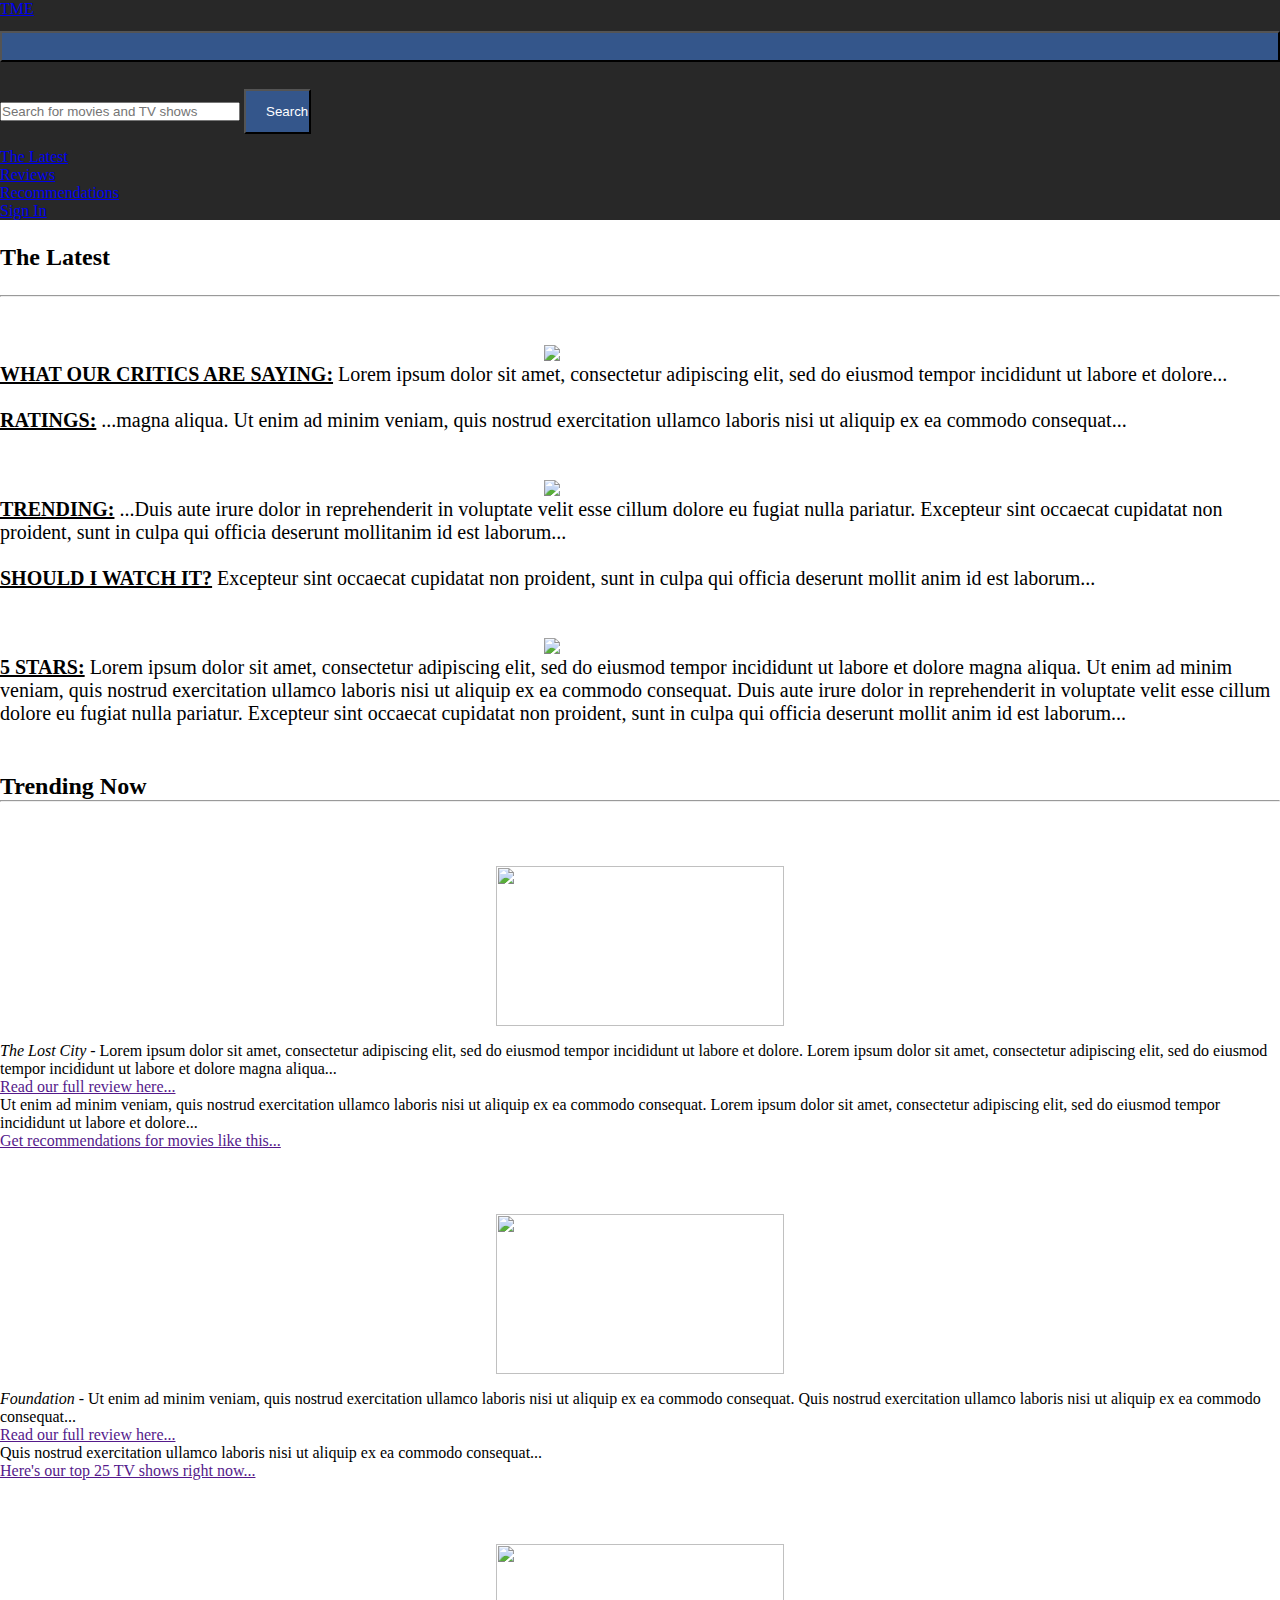
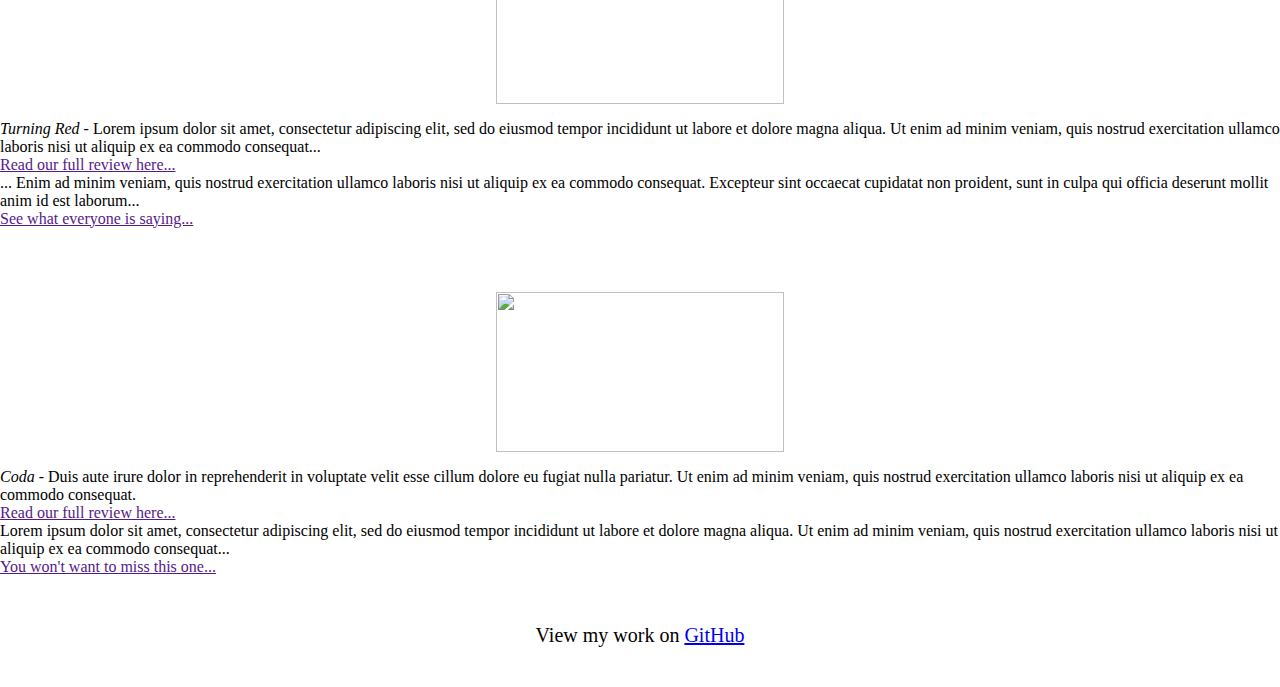
==== pages/news.html @ c0ff065a "Finished" ====
<!DOCTYPE html>
<html>

<head>
    <link rel="stylesheet" href="/css/styles.css" />
    <link rel="stylesheet" href="https://cdn.jsdelivr.net/npm/bootstrap@4.1.3/dist/css/bootstrap.min.css"
        integrity="sha384-MCw98/SFnGE8fJT3GXwEOngsV7Zt27NXFoaoApmYm81iuXoPkFOJwJ8ERdknLPMO" crossorigin="anonymous">

    <title>TME: TV and Movie News and Reviews</title>
</head>

<body>
    <!-- Navigation Bar -->
    <nav class="navbar navbar-expand-lg navbar-dark " style="background-color:#282828;">
        <div class="container">
            <a class="navbar-brand" href="../index.html">TME</a>
            <button class="navbar-toggler" type="button" data-toggle="collapse" data-target="#navbarNav"
                aria-controls="navbarNav" aria-expanded="false" aria-label="Toggle navigation">
                <span class="navbar-toggler-icon"></span>
            </button>
            <div class="collapse navbar-collapse" id="navbarNav">
                <form class="form-inline my-2 my-lg-0">
                    <input id="search-input" class="form-control mr-sm-2" type="search"
                        placeholder="Search for movies and TV shows" aria-label="Search">
                    <button id="search-btn" class="btn btn-outline-success my-2 my-sm-0" type="submit">Search</button>
                </form>
                <ul class="navbar-nav ml-auto">

                    <li class="nav-item">
                        <a class="nav-link" href="/pages/news.html">The Latest</a>
                    </li>
                    <li class="nav-item">
                        <a class="nav-link" href="/pages/reviews.html">Reviews</a>
                    </li>
                    <li class="nav-item">
                        <a class="nav-link" href="/pages/recommendations.html">Recommendations</a>
                    </li>
                    <li class="nav-item">
                        <a class="nav-link" href="/pages/sign-in.html">Sign In</a>
                    </li>
                </ul>
            </div>
        </div>
    </nav>

    <!-- Search Results -->
    <div class="container">
        <div id="movieResults">
        </div>
    </div>
    <div class="container">
        <div id="tvResults">
        </div>
    </div>

    <div id="main" class="container">
        <!-- The Latest -->
        <h2 style="margin: 1em 0">The Latest</h2>
        <hr>

        <div class="row">
            <div class="col-lg image-container">
                <img class="news-img" src="https://images.indianexpress.com/2021/10/Suid-Game-Netflix-1200by667.jpg"
                    alt="People at EuroPython 2012">
            </div>

            <div class="col-sm">
                <p style="font: optima; font-size: 20px; ">
                    <strong><a style="color: black;" href="">WHAT OUR CRITICS ARE SAYING:</a></strong> Lorem ipsum dolor
                    sit amet, consectetur adipiscing
                    elit, sed do eiusmod tempor incididunt ut labore et dolore...
                    <br>
                    <br>
                    <strong><a style="color: black;" href="">RATINGS:</a></strong>
                    ...magna aliqua. Ut enim ad minim veniam, quis nostrud exercitation ullamco laboris nisi ut aliquip
                    ex ea commodo consequat...
                </p>
            </div>
        </div>

        <div class="row">
            <div class="col-lg image-container">
                <img class="news-img" src="https://flxt.tmsimg.com/assets/p16780458_b_h8_aa.jpg"
                    alt="People at EuroPython 2012">
            </div>

            <div class="col-sm">
                <p style="font: optima; font-size: 20px; ">
                    <strong><a style="color: black;" href="">TRENDING:</a></strong> ...Duis aute irure dolor in
                    reprehenderit in
                    voluptate velit esse cillum dolore eu fugiat nulla
                    pariatur. Excepteur sint occaecat cupidatat non proident, sunt in culpa qui officia deserunt
                    mollitanim id
                    est laborum...
                    <br>
                    <br>
                    <strong><a style="color: black;" href="">SHOULD I WATCH IT?</a></strong>
                    Excepteur sint occaecat cupidatat non proident, sunt in culpa qui officia deserunt mollit anim id
                    est laborum...
                </p>
            </div>
        </div>


        <div class="row">
            <div class="col-lg image-container">
                <img class="news-img" src="https://ntvb.tmsimg.com/assets/p16645155_v_h8_ae.jpg?w=1280&h=720"
                    alt="People at EuroPython 2012">
            </div>

            <div class="col-sm">
                <p style="font: optima; font-size: 20px; ">
                    <strong><a style="color: black;" href="">5 STARS:</a></strong> Lorem ipsum dolor sit amet,
                    consectetur adipiscing elit, sed do eiusmod
                    tempor incididunt ut labore et dolore
                    magna aliqua. Ut enim ad minim veniam, quis nostrud exercitation ullamco laboris nisi ut aliquip ex
                    ea commodo
                    consequat. Duis aute irure dolor in reprehenderit in voluptate velit esse cillum dolore eu fugiat
                    nulla
                    pariatur. Excepteur sint occaecat cupidatat non proident, sunt in culpa qui officia deserunt mollit
                    anim id
                    est laborum...
                </p>
            </div>
        </div>

        <!-- Trending -->
        <h2>Trending Now</h2>
        <hr>

        <div class="row">
            <div class="col-lg">
                <div class="image-container">
                    <img style="width: 18em" class="trend-img"
                        src="https://static1.colliderimages.com/wordpress/wp-content/uploads/2021/12/the-lost-city-poster-social-featured.jpg">
                </div>
            </div>
            <div class="col-lg">
                <p> <em>The Lost City - </em> Lorem ipsum dolor sit amet, consectetur adipiscing elit, sed do eiusmod
                    tempor incididunt ut labore
                    et dolore. Lorem ipsum dolor sit amet, consectetur adipiscing elit, sed do eiusmod tempor incididunt
                    ut labore et dolore
                    magna aliqua...</p><a href="">Read our full review here...</a>
            </div>
            <div class="col-lg">
                <p>Ut enim ad minim veniam, quis nostrud exercitation ullamco laboris nisi ut aliquip ex ea
                    commodo consequat. Lorem ipsum dolor sit amet, consectetur adipiscing elit, sed do eiusmod
                    tempor incididunt ut labore et dolore...</p><a href="">Get recommendations for movies like
                    this...</a>
            </div>
        </div>

        <div class="row">
            <div class="col-lg">
                <div class="image-container">
                    <img style="width: 18em" class="trend-img"
                        src="https://hypeabout.com/wp-content/uploads/2021/10/foundation-tv-show.webp">
                </div>
            </div>
            <div class="col-lg">
                <p> <em>Foundation - </em> Ut enim ad minim veniam, quis nostrud exercitation ullamco laboris nisi ut
                    aliquip ex ea
                    commodo consequat. Quis nostrud exercitation ullamco laboris nisi ut aliquip ex ea commodo
                    consequat...</p><a href="">Read our full review here...</a>
            </div>
            <div class="col-lg">
                <p>Quis nostrud exercitation ullamco laboris nisi ut aliquip ex ea commodo
                    consequat...</p><a href="">Here's our top 25 TV shows right now...</a>
            </div>
        </div>

        <div class="row">
            <div class="col-lg">
                <div class="image-container">
                    <img style="width: 18em" class="trend-img"
                        src="https://prod-ripcut-delivery.disney-plus.net/v1/variant/disney/0C2D94D36B55CEB8E3F77F2A94D208216330D18933F3F1AB8D5DE7C912E67A9D/scale?width=1200&aspectRatio=1.78&format=jpeg">
                </div>
            </div>
            <div class="col-lg">
                <p><em>Turning Red - </em> Lorem ipsum dolor sit amet, consectetur adipiscing elit, sed do eiusmod
                    tempor incididunt ut labore et dolore
                    magna aliqua. Ut enim ad minim veniam, quis nostrud exercitation ullamco laboris nisi ut aliquip ex
                    ea commodo
                    consequat...</p><a href="">Read our full review here...</a>
            </div>
            <div class="col-lg">
                <p> ... Enim ad minim veniam, quis nostrud exercitation ullamco laboris nisi ut aliquip ex ea
                    commodo consequat. Excepteur sint occaecat cupidatat non proident, sunt in culpa qui officia
                    deserunt mollit anim id
                    est laborum...</p><a href="">See what everyone is saying...</a>
            </div>
        </div>

        <div class="row">
            <div class="col-lg">
                <div class="image-container">
                    <img style="width: 18em" class="trend-img"
                        src="https://ichef.bbci.co.uk/news/976/cpsprodpb/7DD2/production/_123901223_2hgjk0t.jpg">
                </div>
            </div>
            <div class="col-lg">
                <p><em>Coda - </em> Duis aute irure dolor in reprehenderit in voluptate velit esse cillum dolore eu
                    fugiat nulla
                    pariatur. Ut enim ad minim veniam, quis nostrud exercitation ullamco laboris nisi ut aliquip ex ea
                    commodo
                    consequat.</p><a href="">Read our full review here...</a>
            </div>
            <div class="col-lg">
                <p>Lorem ipsum dolor sit amet, consectetur adipiscing elit, sed do eiusmod tempor incididunt ut labore
                    et dolore
                    magna aliqua. Ut enim ad minim veniam, quis nostrud exercitation ullamco laboris nisi ut aliquip ex
                    ea commodo
                    consequat...</p><a href="">You won't want to miss this one...</a>
            </div>
        </div>
    </div>

    <!-- Ajax -->
    <script src="https://cdnjs.cloudflare.com/ajax/libs/moment.js/2.24.0/moment.min.js"
        integrity="sha256-4iQZ6BVL4qNKlQ27TExEhBN1HFPvAvAMbFavKKosSWQ=" crossorigin="anonymous"></script>
    <script text="type/javascript" src="/script.js"></script>

    <!-- Bootstrap -->
    <script src="https://code.jquery.com/jquery-3.3.1.slim.min.js"
        integrity="sha384-q8i/X+965DzO0rT7abK41JStQIAqVgRVzpbzo5smXKp4YfRvH+8abtTE1Pi6jizo"
        crossorigin="anonymous"></script>
    <script src="https://cdn.jsdelivr.net/npm/popper.js@1.14.3/dist/umd/popper.min.js"
        integrity="sha384-ZMP7rVo3mIykV+2+9J3UJ46jBk0WLaUAdn689aCwoqbBJiSnjAK/l8WvCWPIPm49"
        crossorigin="anonymous"></script>
    <script src="https://cdn.jsdelivr.net/npm/bootstrap@4.1.3/dist/js/bootstrap.min.js"
        integrity="sha384-ChfqqxuZUCnJSK3+MXmPNIyE6ZbWh2IMqE241rYiqJxyMiZ6OW/JmZQ5stwEULTy"
        crossorigin="anonymous"></script>
</body>

<footer>
    <p style="text-align: center; margin: 2em; font-size: 20px">
        View my work on <a href="https://github.com/MichaelPerkins2/creative-project-2" target="_blank">GitHub</a>
    </p>
</footer>

</html>
---- css/styles.css ----
/* All Content */
* {
    margin: 0;
    padding: 0;
    box-sizing: border-box;
  }

  .form-control {
    width: 18em !important;
  }

  .btn {
    width: 5em;
  }
  
  .search-img {
    width: 15em;
  }

  /* Home */
  .row {
    margin: 3em 0;
  }
  
  .col-lg {
    justify-content: center;
  }
  
  .image-container {
    position: relative;
    text-align: center;
    color: white;
    margin: auto;
  }
  
  .feat-img {
    object-fit: cover;
    width: 16em;
    height: 25em;
  }
  
  .movie-title {
    position: absolute;
    top: 85%;
    left: 50%;
    transform: translate(-50%, -50%);
  }
  
  /* News */
  .news-img {
    object-fit: cover;
    width: 26em;
    height: 16em;
  }
  
  .trend-img {
    object-fit: cover;
    width: 14em;
    height: 10em;
    margin: 1em 0;
  }
  
  /* Reviews */
  .reviews-img {
    float: left;
    object-fit: cover;
    width: 35em;
    height: 20em;
    margin: 1em;
  }
  
  .info {
    margin: 1em auto;
    text-align: center;
  }
  
  /* Recommendations */
  
  /* Sign-In */
  .sign-in form {
    border: 3px solid #f1f1f1;
  }
  
  input[type=text], input[type=password] {
    width: 100%;
    padding: 1em 1.5em;
    margin: 1em 0;
    display: inline-block;
    border: 1px solid #ccc;
    box-sizing: border-box;
  }
  
  button {
    background-color: #34568B;
    color: white;
    padding: 1em 1.5em;
    margin: 1em 0;
    width: 100%;
  }
  
  button:hover {
    opacity: 0.8;
  }
  
  .sign-in  {
    padding: 1em;
  }
  
  form .container {
    width: 50%;
    padding: 16px;
  }
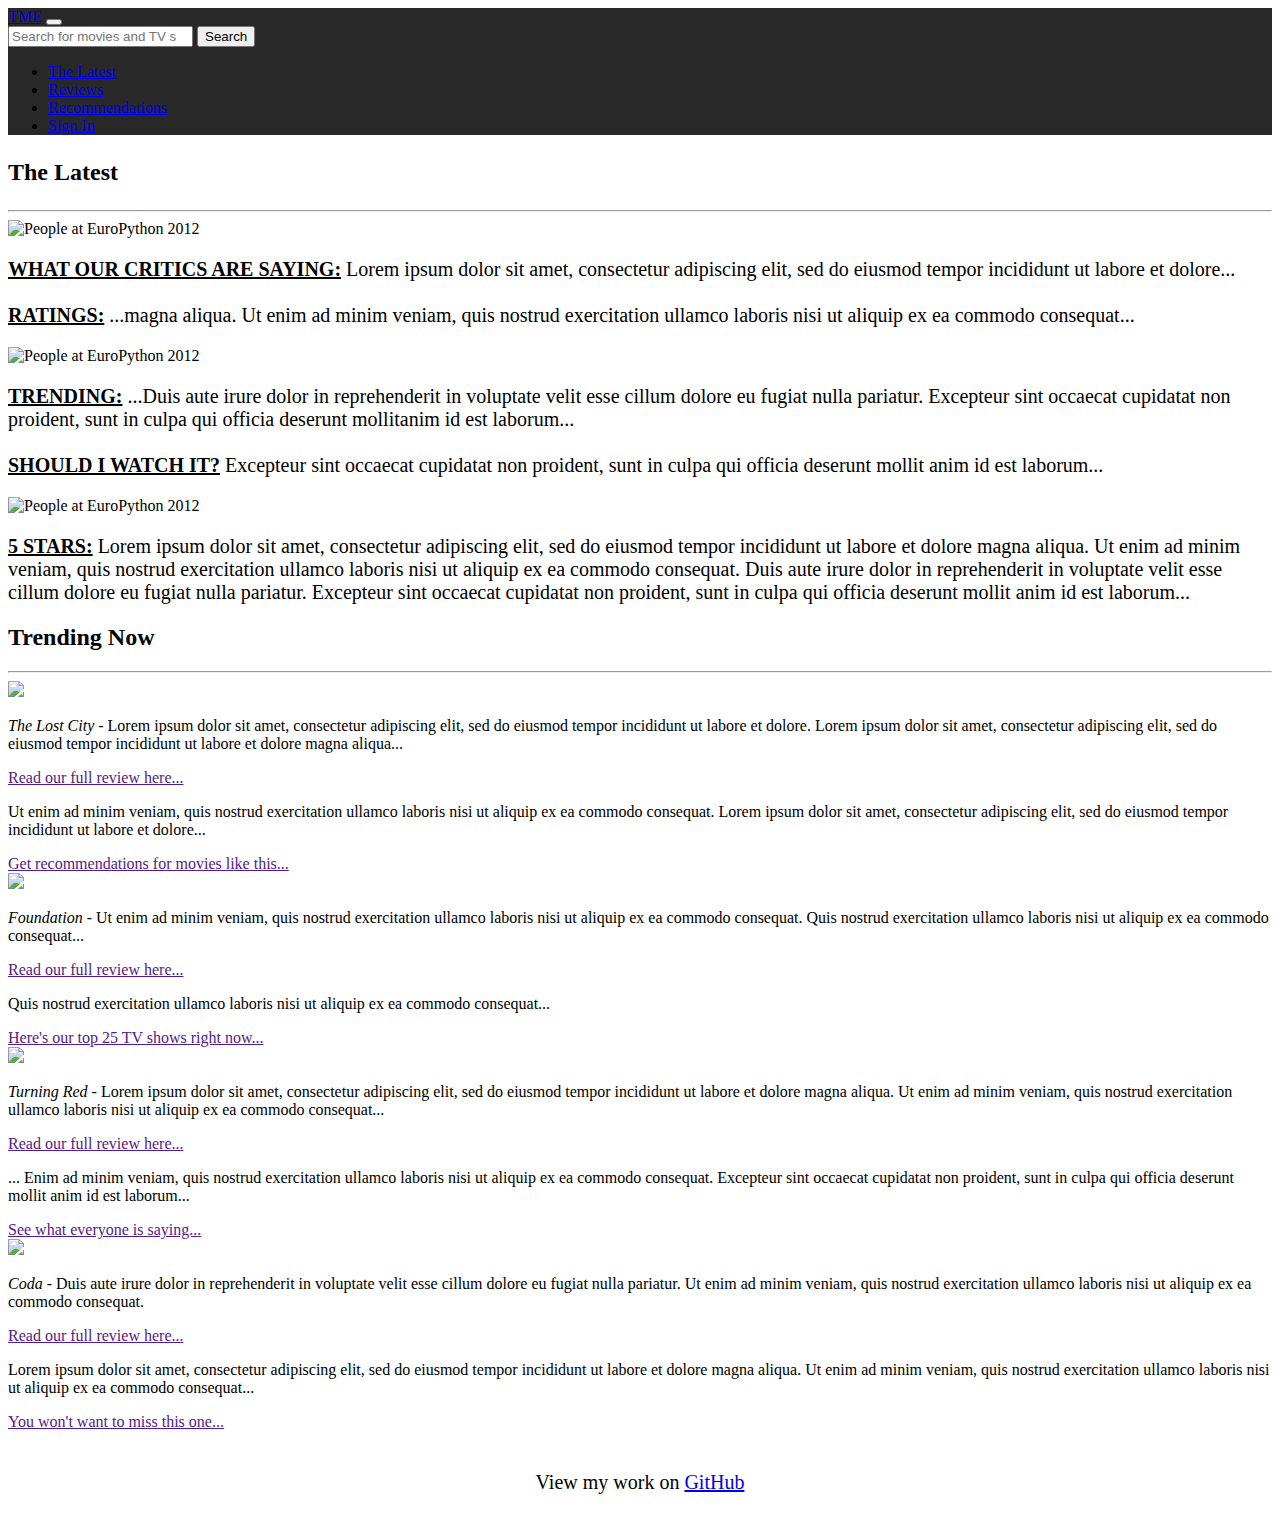
==== commit d9b1d33f: "Minor fixes" ====
--- a/pages/news.html
+++ b/pages/news.html
@@ -2,7 +2,7 @@
 <html>
 
 <head>
-    <link rel="stylesheet" href="/css/styles.css" />
+    <link rel="stylesheet" href="/creative-project-2/css/styles.css" />
     <link rel="stylesheet" href="https://cdn.jsdelivr.net/npm/bootstrap@4.1.3/dist/css/bootstrap.min.css"
         integrity="sha384-MCw98/SFnGE8fJT3GXwEOngsV7Zt27NXFoaoApmYm81iuXoPkFOJwJ8ERdknLPMO" crossorigin="anonymous">
 
@@ -13,7 +13,7 @@
     <!-- Navigation Bar -->
     <nav class="navbar navbar-expand-lg navbar-dark " style="background-color:#282828;">
         <div class="container">
-            <a class="navbar-brand" href="../index.html">TME</a>
+            <a class="navbar-brand" href="/creative-project-2/index.html">TME</a>
             <button class="navbar-toggler" type="button" data-toggle="collapse" data-target="#navbarNav"
                 aria-controls="navbarNav" aria-expanded="false" aria-label="Toggle navigation">
                 <span class="navbar-toggler-icon"></span>
@@ -27,16 +27,16 @@
                 <ul class="navbar-nav ml-auto">
 
                     <li class="nav-item">
-                        <a class="nav-link" href="/pages/news.html">The Latest</a>
-                    </li>
-                    <li class="nav-item">
-                        <a class="nav-link" href="/pages/reviews.html">Reviews</a>
-                    </li>
-                    <li class="nav-item">
-                        <a class="nav-link" href="/pages/recommendations.html">Recommendations</a>
-                    </li>
-                    <li class="nav-item">
-                        <a class="nav-link" href="/pages/sign-in.html">Sign In</a>
+                        <a class="nav-link" href="/creative-project-2/pages/news.html">The Latest</a>
+                    </li>
+                    <li class="nav-item">
+                        <a class="nav-link" href="/creative-project-2/pages/reviews.html">Reviews</a>
+                    </li>
+                    <li class="nav-item">
+                        <a class="nav-link" href="/creative-project-2/pages/recommendations.html">Recommendations</a>
+                    </li>
+                    <li class="nav-item">
+                        <a class="nav-link" href="/creative-project-2/pages/sign-in.html">Sign In</a>
                     </li>
                 </ul>
             </div>
@@ -218,7 +218,7 @@
     <!-- Ajax -->
     <script src="https://cdnjs.cloudflare.com/ajax/libs/moment.js/2.24.0/moment.min.js"
         integrity="sha256-4iQZ6BVL4qNKlQ27TExEhBN1HFPvAvAMbFavKKosSWQ=" crossorigin="anonymous"></script>
-    <script text="type/javascript" src="/script.js"></script>
+    <script text="type/javascript" src="/creative-project-2/script.js"></script>
 
     <!-- Bootstrap -->
     <script src="https://code.jquery.com/jquery-3.3.1.slim.min.js"
